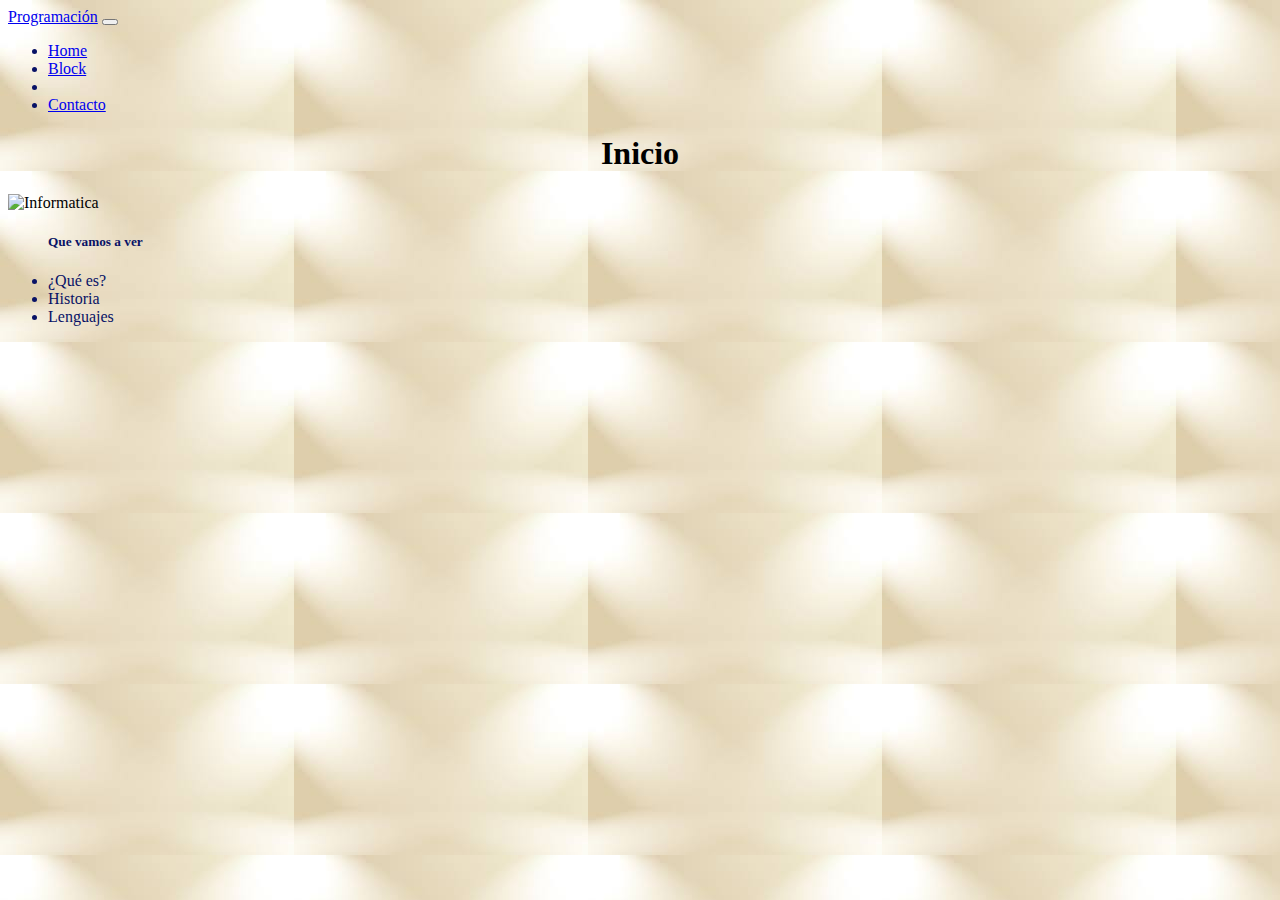
==== index.html @ 4de9d8d8 "Armando Pagina" ====
<!DOCTYPE html>
<html lang="en">
<head>
    <meta charset="utf-8" />
    <meta name="viewport" content="width=device-width, initial-scale=1" />
    <title>Block sobre la Informática</title>    
    <link rel="shortcut icon" href="favicon.ico" />
    <link href="https://cdn.jsdelivr.net/npm/bootstrap@5.2.0/dist/css/bootstrap.min.css" rel="stylesheet" integrity="sha384-gH2yIJqKdNHPEq0n4Mqa/HGKIhSkIHeL5AyhkYV8i59U5AR6csBvApHHNl/vI1Bx" crossorigin="anonymous" />
    <link rel="stylesheet" href="estilos.css" />
   <!-- <script src="js/script.js"></script> -->
</head>
<body>
    <header>
        <nav class="navbar navbar-expand-lg navbar-dark bg-dark">
            <div class="container-fluid">
              <a class="navbar-brand" href="#">Programación</a>
              <button class="navbar-toggler" type="button" data-bs-toggle="collapse" data-bs-target="#navbarSupportedContent" aria-controls="navbarSupportedContent" aria-expanded="false" aria-label="Toggle navigation">
                <span class="navbar-toggler-icon"></span>
              </button>
              <div class="collapse navbar-collapse" id="navbarSupportedContent">                
                <ul class="navbar-nav me-auto mb-2 mb-lg-0">
                  <li class="nav-item">
                    <a class="nav-link active" aria-current="page" href="/">Home</a>
                  </li>
                  <li class="nav-item">
                    <a class="nav-link" href="Block.html">Block</a>
                  </li>
                  <li class="nav-item dropdown">
                  </li>
                  <li class="nav-item">
                    <a class="nav-link" href="contacto.html">Contacto</a>
                  </li>
                </ul>
             <!--   <form class="d-flex" role="search">
                    <input class="form-control me-2" type="search" placeholder="Search" aria-label="Search">
                    <button class="btn btn-outline-success" type="submit">Search</button>
                </form>      -->          
              </div>
            </div>
          </nav>
    </header>

    <div class="container">
    <main>
        <h1>Inicio</h1>

        <img 
            id="imagen-referencial"
            class="img-fluid"
            src="https://www.tecnologia-informatica.com/wp-content/uploads/2019/02/word-image-123.jpeg" 
            alt="Informatica"             
        />
        <ul>
            <h5>Que vamos a ver</h5>
            <li>¿Qué es?</li>
            <li>Historia</li>
            <li>Lenguajes</li>
          </ul>     
    </main>   
    </div> 

    <script src="https://cdn.jsdelivr.net/npm/bootstrap@5.2.0/dist/js/bootstrap.bundle.min.js" integrity="sha384-A3rJD856KowSb7dwlZdYEkO39Gagi7vIsF0jrRAoQmDKKtQBHUuLZ9AsSv4jD4Xa" crossorigin="anonymous"></script>

</body>
</html>
---- estilos.css ----
h1{text-align: center;}

img{
    display:block;
    margin:auto;
}

h5{
    color: rgb(8, 18, 102);
}
ul{
    color: rgb(8, 18, 102);
}

body {
    background-image: url("images.jpg"
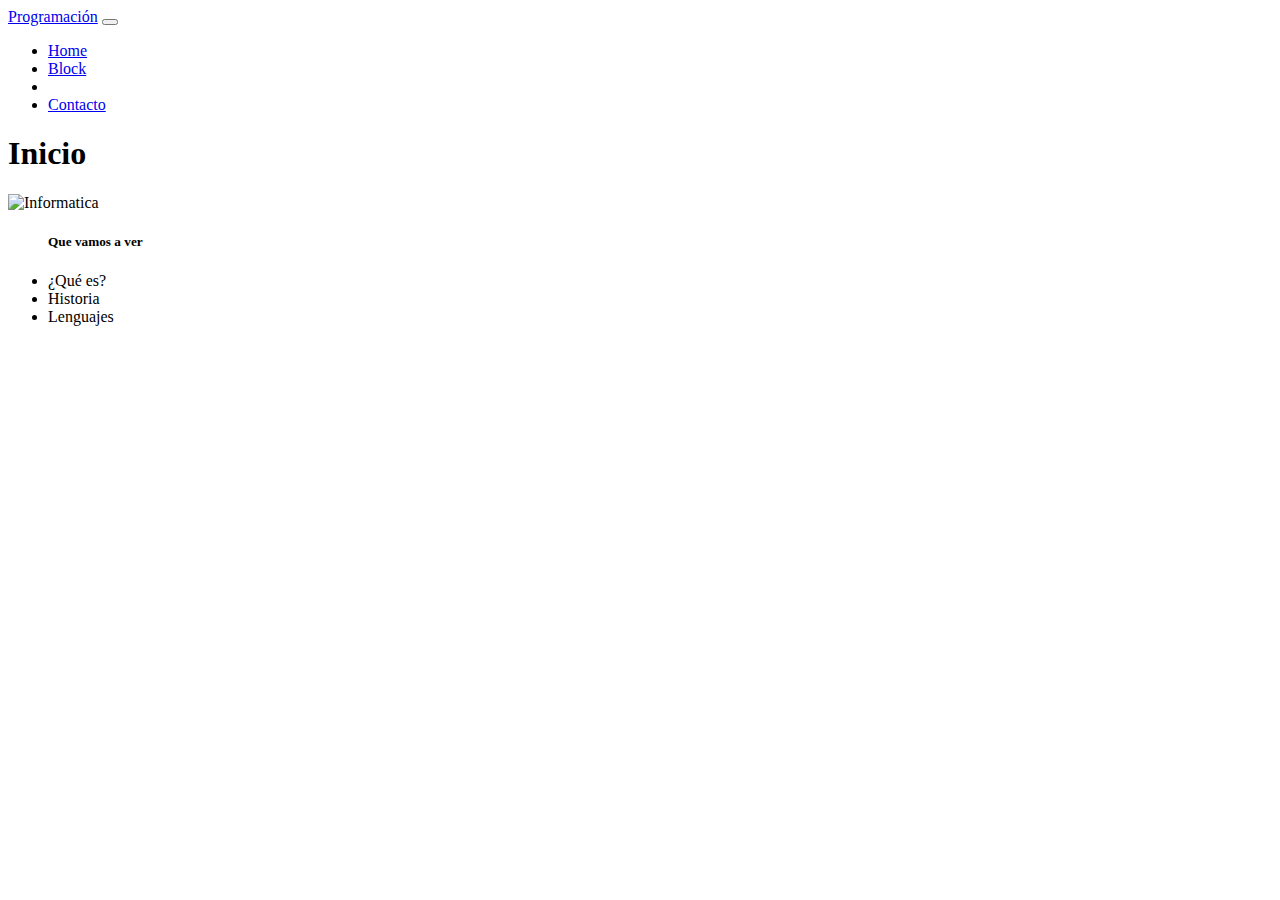
==== commit 5b4b4445: "Arreglo url" ====
--- a/index.html
+++ b/index.html
@@ -6,7 +6,7 @@
     <title>Block sobre la Informática</title>    
     <link rel="shortcut icon" href="favicon.ico" />
     <link href="https://cdn.jsdelivr.net/npm/bootstrap@5.2.0/dist/css/bootstrap.min.css" rel="stylesheet" integrity="sha384-gH2yIJqKdNHPEq0n4Mqa/HGKIhSkIHeL5AyhkYV8i59U5AR6csBvApHHNl/vI1Bx" crossorigin="anonymous" />
-    <link rel="stylesheet" href="estilos.css" />
+    <link rel="stylesheet" href="/Tarea1-CursoHTML/estilos.css" />
    <!-- <script src="js/script.js"></script> -->
 </head>
 <body>
@@ -20,15 +20,15 @@
               <div class="collapse navbar-collapse" id="navbarSupportedContent">                
                 <ul class="navbar-nav me-auto mb-2 mb-lg-0">
                   <li class="nav-item">
-                    <a class="nav-link active" aria-current="page" href="/">Home</a>
+                    <a class="nav-link" href="/Tarea1-CursoHTML/index.html">Home</a>
                   </li>
                   <li class="nav-item">
-                    <a class="nav-link" href="Block.html">Block</a>
+                    <a class="nav-link" href="/Tarea1-CursoHTML/Block.html">Block</a>
                   </li>
                   <li class="nav-item dropdown">
                   </li>
                   <li class="nav-item">
-                    <a class="nav-link" href="contacto.html">Contacto</a>
+                    <a class="nav-link" href="/Tarea1-CursoHTML/contacto.html">Contacto</a>
                   </li>
                 </ul>
              <!--   <form class="d-flex" role="search">
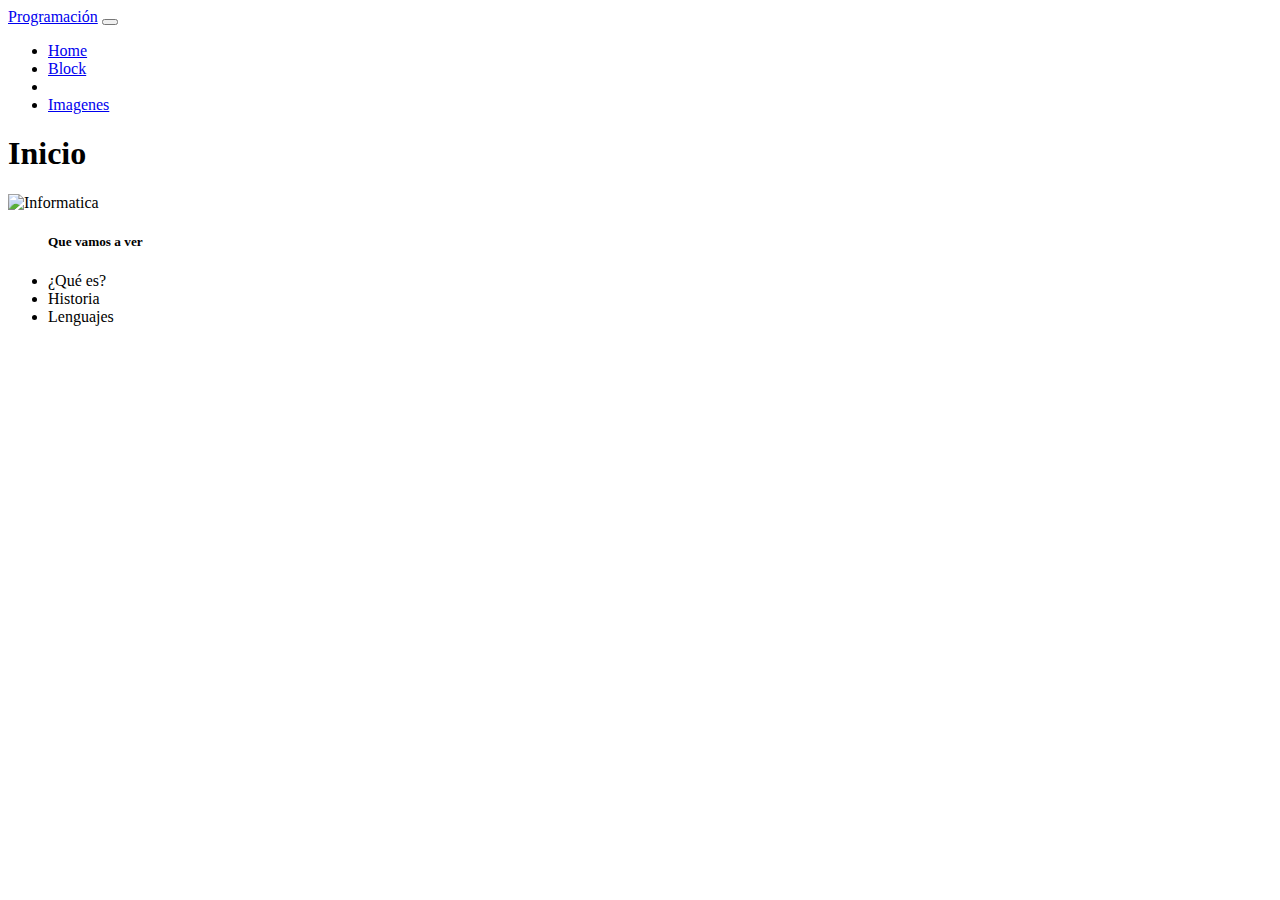
==== commit e54c5e50: "otros cambios" ====
--- a/index.html
+++ b/index.html
@@ -28,7 +28,7 @@
                   <li class="nav-item dropdown">
                   </li>
                   <li class="nav-item">
-                    <a class="nav-link" href="/Tarea1-CursoHTML/contacto.html">Contacto</a>
+                    <a class="nav-link" href="/Tarea1-CursoHTML/contacto.html">Imagenes</a>
                   </li>
                 </ul>
              <!--   <form class="d-flex" role="search">
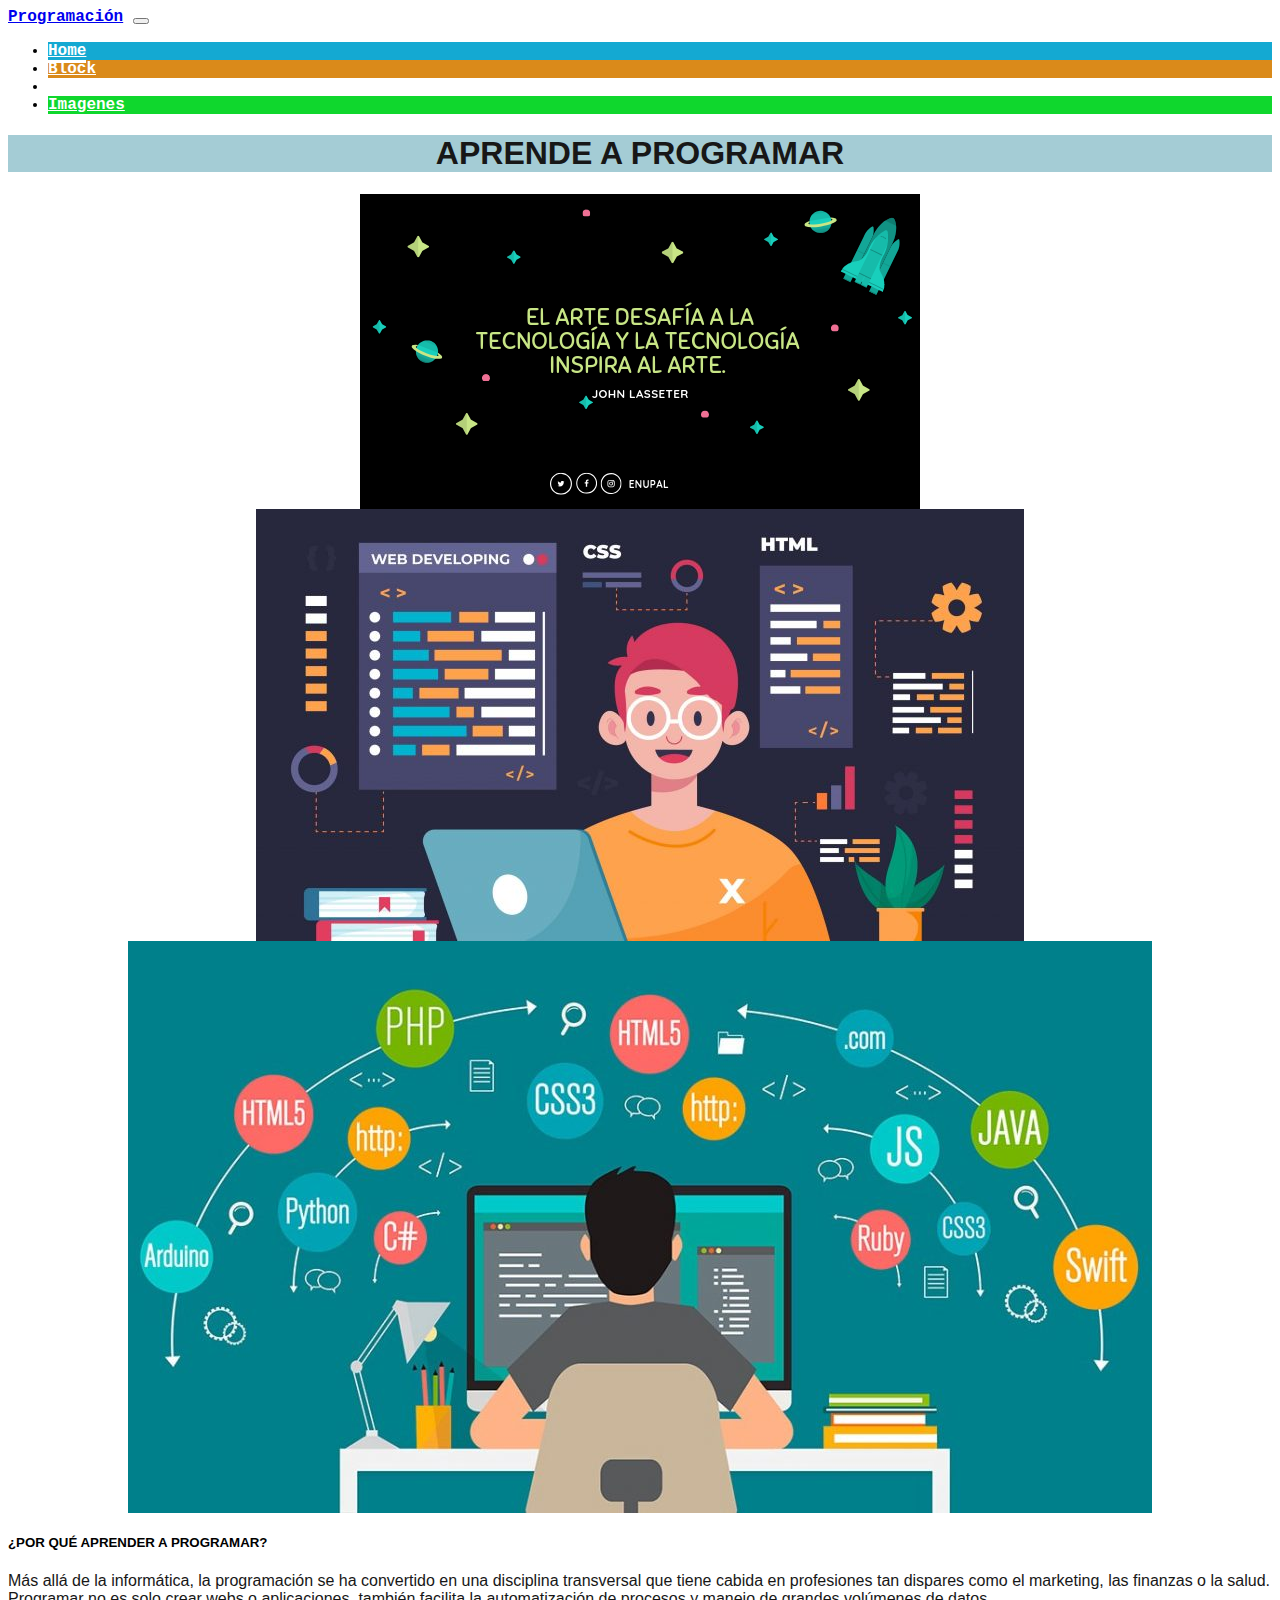
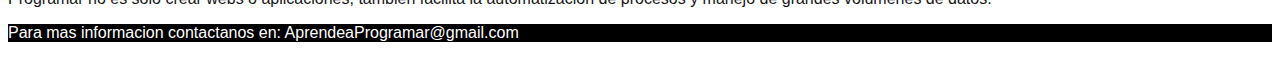
==== commit 7083aa30: "ajustes" ====
--- a/index.html
+++ b/index.html
@@ -1,65 +1,88 @@
 <!DOCTYPE html>
 <html lang="en">
+
 <head>
-    <meta charset="utf-8" />
-    <meta name="viewport" content="width=device-width, initial-scale=1" />
-    <title>Block sobre la Informática</title>    
-    <link rel="shortcut icon" href="favicon.ico" />
-    <link href="https://cdn.jsdelivr.net/npm/bootstrap@5.2.0/dist/css/bootstrap.min.css" rel="stylesheet" integrity="sha384-gH2yIJqKdNHPEq0n4Mqa/HGKIhSkIHeL5AyhkYV8i59U5AR6csBvApHHNl/vI1Bx" crossorigin="anonymous" />
-    <link rel="stylesheet" href="/Tarea1-CursoHTML/estilos.css" />
-   <!-- <script src="js/script.js"></script> -->
+  <meta charset="utf-8" />
+  <meta name="viewport" content="width=device-width, initial-scale=1" />
+  <title>Block sobre la Informática</title>
+  <link rel="shortcut icon" href="favicon.ico" />
+  <link href="https://cdn.jsdelivr.net/npm/bootstrap@5.2.0/dist/css/bootstrap.min.css" rel="stylesheet"
+    integrity="sha384-gH2yIJqKdNHPEq0n4Mqa/HGKIhSkIHeL5AyhkYV8i59U5AR6csBvApHHNl/vI1Bx" crossorigin="anonymous" />
+  <link rel="stylesheet" href="css/estilos.css" />
+  <!-- <script src="js/script.js"></script> -->
 </head>
+
 <body>
-    <header>
-        <nav class="navbar navbar-expand-lg navbar-dark bg-dark">
-            <div class="container-fluid">
-              <a class="navbar-brand" href="#">Programación</a>
-              <button class="navbar-toggler" type="button" data-bs-toggle="collapse" data-bs-target="#navbarSupportedContent" aria-controls="navbarSupportedContent" aria-expanded="false" aria-label="Toggle navigation">
-                <span class="navbar-toggler-icon"></span>
-              </button>
-              <div class="collapse navbar-collapse" id="navbarSupportedContent">                
-                <ul class="navbar-nav me-auto mb-2 mb-lg-0">
-                  <li class="nav-item">
-                    <a class="nav-link" href="/Tarea1-CursoHTML/index.html">Home</a>
-                  </li>
-                  <li class="nav-item">
-                    <a class="nav-link" href="/Tarea1-CursoHTML/Block.html">Block</a>
-                  </li>
-                  <li class="nav-item dropdown">
-                  </li>
-                  <li class="nav-item">
-                    <a class="nav-link" href="/Tarea1-CursoHTML/contacto.html">Imagenes</a>
-                  </li>
-                </ul>
-             <!--   <form class="d-flex" role="search">
+  <header>
+    <nav class="navbar navbar-expand-lg navbar-dark bg-dark">
+      <div class="container-fluid">
+        <a class="navbar-brand" href="#">Programación</a>
+        <button class="navbar-toggler" type="button" data-bs-toggle="collapse" data-bs-target="#navbarSupportedContent"
+          aria-controls="navbarSupportedContent" aria-expanded="false" aria-label="Toggle navigation">
+          <span class="navbar-toggler-icon"></span>
+        </button>
+        <div class="collapse navbar-collapse" id="navbarSupportedContent">
+          <ul class="navbar-nav me-auto mb-2 mb-lg-0">
+            <li class="nav-item" id="Home">
+              <a class="nav-link" href="index.html">Home</a>
+            </li>
+            <li class="nav-item" id="Block">
+              <a class="nav-link" href="Block.html">Block</a>
+            </li>
+            <li class="nav-item dropdown">
+            </li>
+            <li class="nav-item" id="contacto">
+              <a class="nav-link" href="contacto.html">Imagenes</a>
+            </li>
+          </ul>
+          <!--   <form class="d-flex" role="search">
                     <input class="form-control me-2" type="search" placeholder="Search" aria-label="Search">
                     <button class="btn btn-outline-success" type="submit">Search</button>
-                </form>      -->          
-              </div>
-            </div>
-          </nav>
-    </header>
+                </form>      -->
+        </div>
+      </div>
+    </nav>
+  </header>
 
-    <div class="container">
+  <div class="container">
     <main>
-        <h1>Inicio</h1>
+      <h1>APRENDE A PROGRAMAR</h1>
+      <div id="carouselExampleSlidesOnly" class="carousel slide" data-ride="carousel">
+        <div class="carousel-inner">
+          <div class="carousel-item active">
+            <img class="img-fluid w-50" src="img/A.png" alt="First slide">
+          </div>
+          <div class="carousel-item">
+            <img class="d-block w-50" src="img/B.jpg" alt="Second slide">
+          </div>
+          <div class="carousel-item">
+            <img class="d-block w-50" src="img/C.jpeg" alt="Third slide">
+          </div>
+        </div>
+      </div>
 
-        <img 
-            id="imagen-referencial"
-            class="img-fluid"
-            src="https://www.tecnologia-informatica.com/wp-content/uploads/2019/02/word-image-123.jpeg" 
-            alt="Informatica"             
-        />
-        <ul>
-            <h5>Que vamos a ver</h5>
-            <li>¿Qué es?</li>
-            <li>Historia</li>
-            <li>Lenguajes</li>
-          </ul>     
-    </main>   
-    </div> 
+      <h5>¿POR QUÉ APRENDER A PROGRAMAR?</h5>
+      <p>
+        Más allá de la informática, la programación se ha convertido en una disciplina transversal que tiene cabida en
+        profesiones tan dispares como el marketing, las finanzas o la salud. Programar no es solo crear webs o
+        aplicaciones, también facilita la automatización de procesos y manejo de grandes volúmenes de datos.
+      </p>
 
-    <script src="https://cdn.jsdelivr.net/npm/bootstrap@5.2.0/dist/js/bootstrap.bundle.min.js" integrity="sha384-A3rJD856KowSb7dwlZdYEkO39Gagi7vIsF0jrRAoQmDKKtQBHUuLZ9AsSv4jD4Xa" crossorigin="anonymous"></script>
+    </main>
+  </div>
+  <div id="footer">
+    <footer>
+      <p>
+        Para mas informacion contactanos en: AprendeaProgramar@gmail.com
+      </p>
+    </footer>
+
+  </div>
+
+  <script src="https://cdn.jsdelivr.net/npm/bootstrap@5.2.0/dist/js/bootstrap.bundle.min.js"
+    integrity="sha384-A3rJD856KowSb7dwlZdYEkO39Gagi7vIsF0jrRAoQmDKKtQBHUuLZ9AsSv4jD4Xa"
+    crossorigin="anonymous"></script>
 
 </body>
+
 </html>--- a/css/estilos.css
+++ b/css/estilos.css
@@ -0,0 +1,52 @@
+.container-fluid{
+    font-family:'Courier New', Courier, monospace;
+    font-weight: bold;
+}
+.nav-link{
+    color: white;  
+}
+.navbar-collapse {
+    flex-grow: initial;
+}
+#Home{background-color:#14a9d2;}
+#Block{background-color:#da8a1a;}
+#contacto{background-color:#0fd72d;}
+
+nav ul li a{
+border-bottom: 3px solid rgb(255, 255, 255);}
+
+nav ul li a:hover {
+	background: #000;
+	border-bottom: 3px solid rgb(0, 229, 255);
+}
+
+body{
+	background: white;
+	color: #171717;
+    font-family: Arial, Helvetica, sans-serif;
+}
+
+h1{text-align: center;
+	text-transform: uppercase;
+	background: rgba(31, 130, 152, 0.409);
+}
+
+
+
+img{
+    display:block;
+    margin:auto;
+}
+
+h5{
+    color: rgb(0, 0, 0);
+}
+ul{
+    color: rgb(0, 0, 0);
+}
+
+#footer{
+    background-color:#000;
+    color: white;
+  }
+
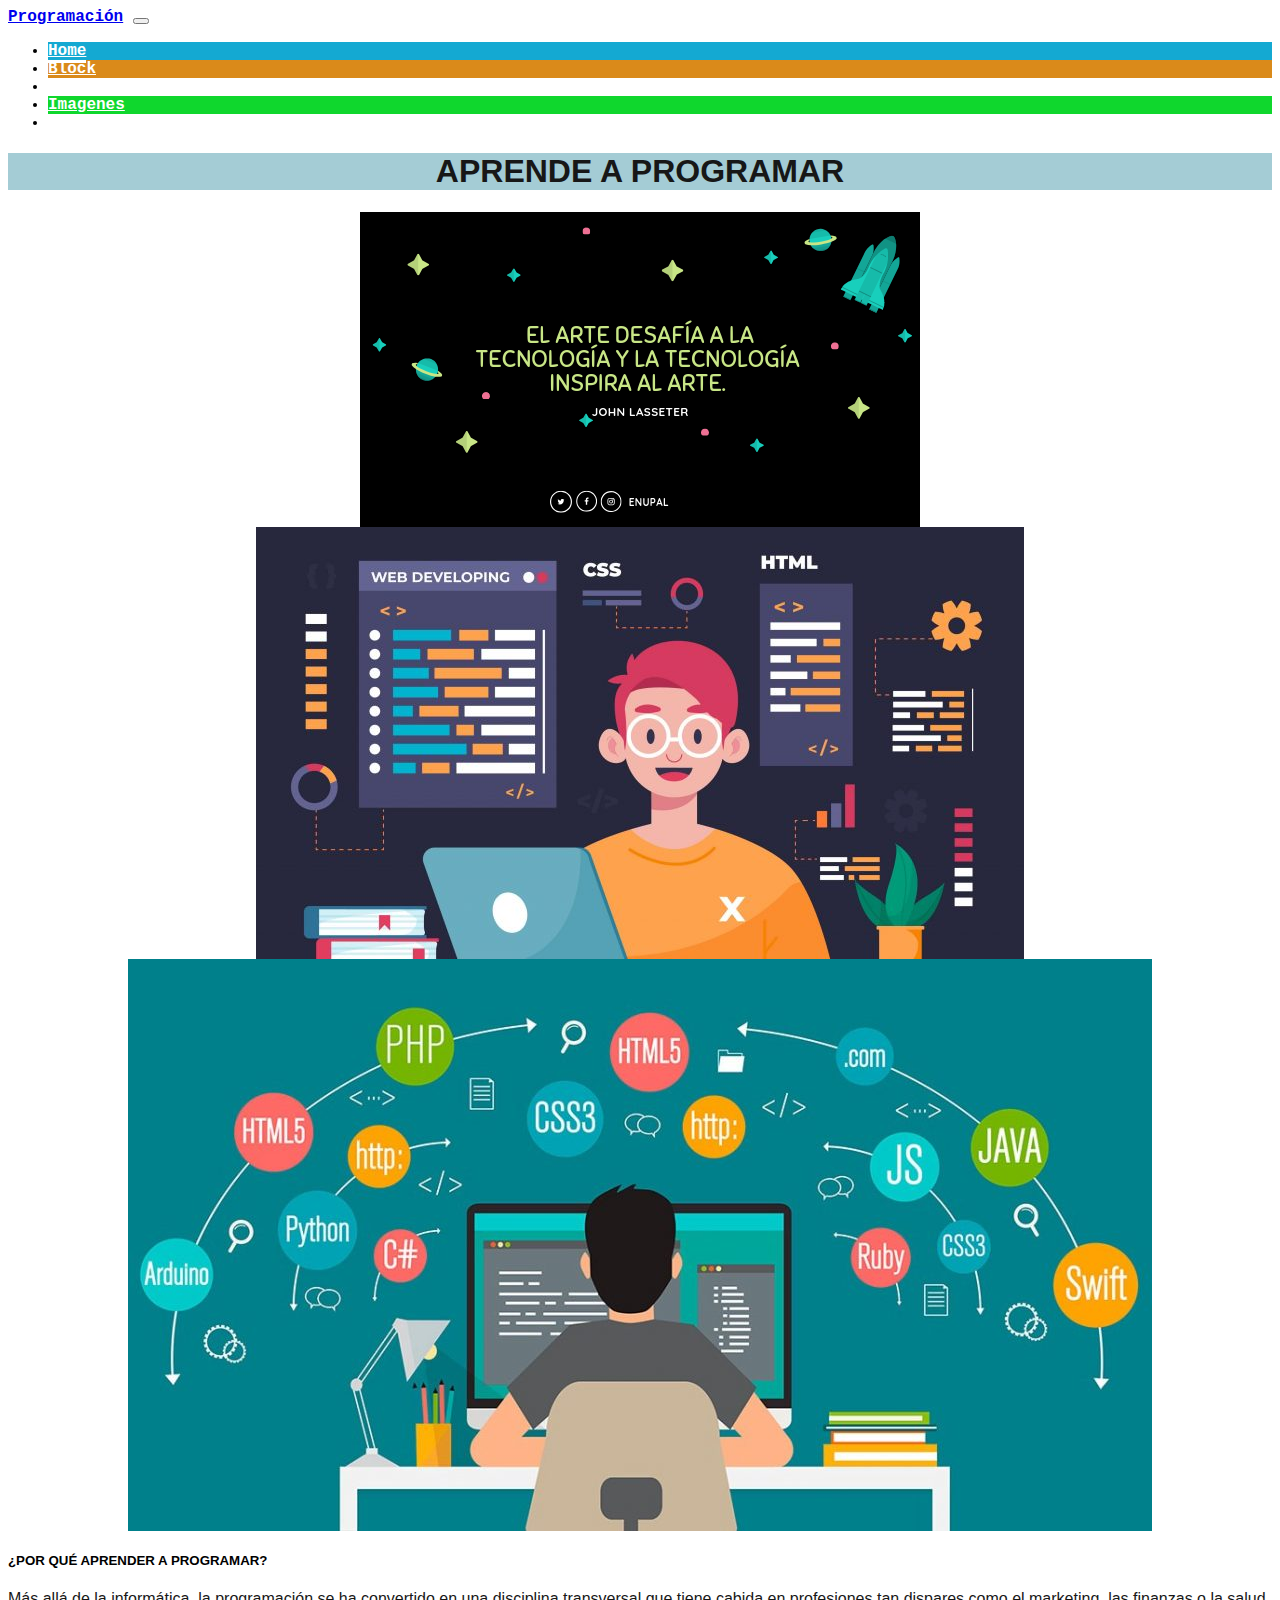
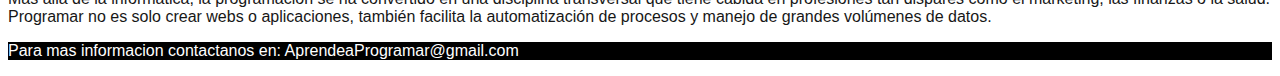
==== commit 5299d9fe: "Nivelar con Repo SDVGB" ====
--- a/index.html
+++ b/index.html
@@ -1,5 +1,5 @@
 <!DOCTYPE html>
-<html lang="en">
+<html lang="es">
 
 <head>
   <meta charset="utf-8" />
@@ -9,6 +9,7 @@
   <link href="https://cdn.jsdelivr.net/npm/bootstrap@5.2.0/dist/css/bootstrap.min.css" rel="stylesheet"
     integrity="sha384-gH2yIJqKdNHPEq0n4Mqa/HGKIhSkIHeL5AyhkYV8i59U5AR6csBvApHHNl/vI1Bx" crossorigin="anonymous" />
   <link rel="stylesheet" href="css/estilos.css" />
+  <script src="/JavaScrip/scripC.js"></script>
   <!-- <script src="js/script.js"></script> -->
 </head>
 
@@ -34,6 +35,9 @@
             <li class="nav-item" id="contacto">
               <a class="nav-link" href="contacto.html">Imagenes</a>
             </li>
+            <li class="nav-item" id="Dudas">
+              <a class="nav-link" href="dudas.html">Dinos tu DuDa</a>
+            </li>
           </ul>
           <!--   <form class="d-flex" role="search">
                     <input class="form-control me-2" type="search" placeholder="Search" aria-label="Search">
@@ -47,16 +51,16 @@
   <div class="container">
     <main>
       <h1>APRENDE A PROGRAMAR</h1>
-      <div id="carouselExampleSlidesOnly" class="carousel slide" data-ride="carousel">
+      <div id="carouselExampleSlidesOnly" class="carousel slide" data-bs-ride="carousel">
         <div class="carousel-inner">
           <div class="carousel-item active">
-            <img class="img-fluid w-50" src="img/A.png" alt="First slide">
+            <img src="img/A.png" class="d-block w-50" alt="...">
           </div>
           <div class="carousel-item">
-            <img class="d-block w-50" src="img/B.jpg" alt="Second slide">
+            <img src="img/B.jpg" class="d-block w-50" alt="...">
           </div>
           <div class="carousel-item">
-            <img class="d-block w-50" src="img/C.jpeg" alt="Third slide">
+            <img src="img/C.jpeg" class="d-block w-50" alt="...">
           </div>
         </div>
       </div>
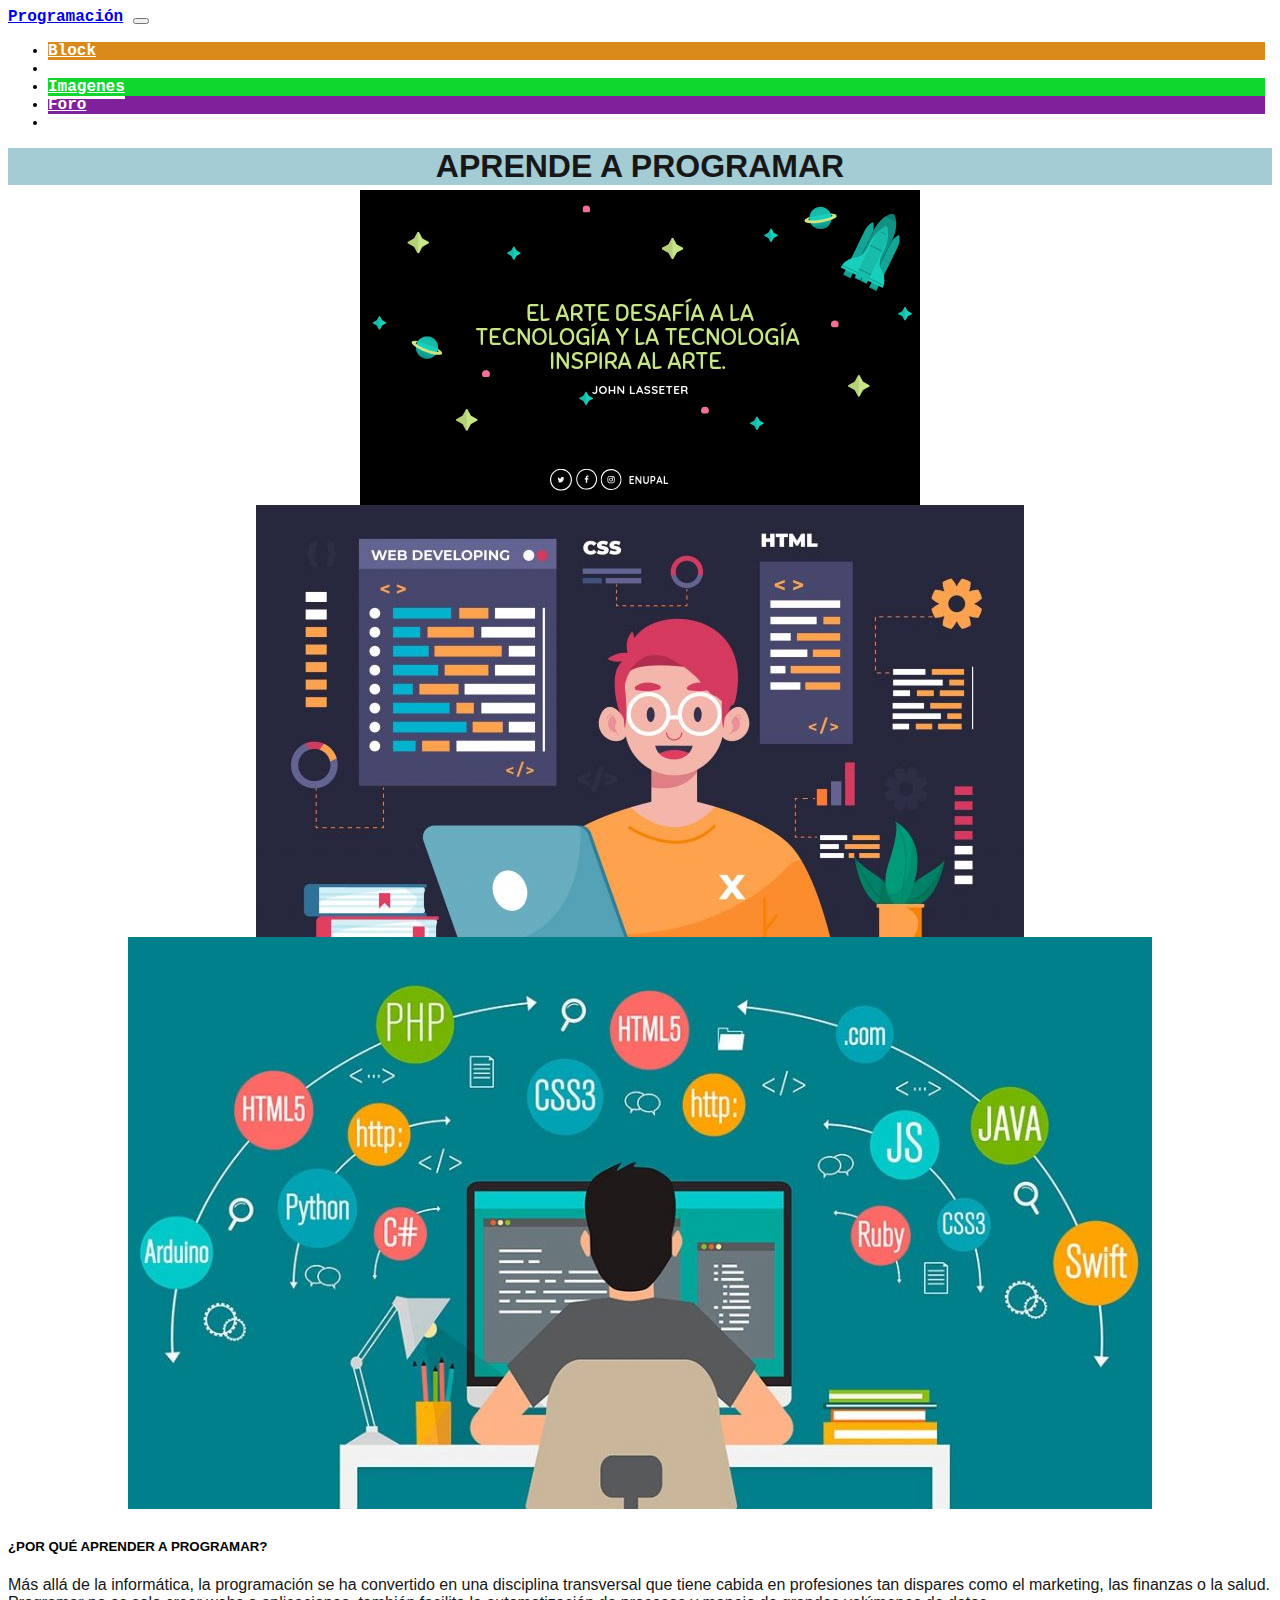
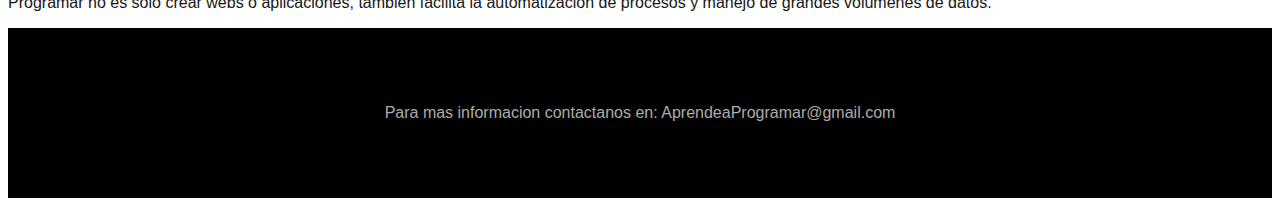
==== commit e6651c1a: "nivelar con Proyect" ====
--- a/index.html
+++ b/index.html
@@ -9,40 +9,36 @@
   <link href="https://cdn.jsdelivr.net/npm/bootstrap@5.2.0/dist/css/bootstrap.min.css" rel="stylesheet"
     integrity="sha384-gH2yIJqKdNHPEq0n4Mqa/HGKIhSkIHeL5AyhkYV8i59U5AR6csBvApHHNl/vI1Bx" crossorigin="anonymous" />
   <link rel="stylesheet" href="css/estilos.css" />
-  <script src="/JavaScrip/scripC.js"></script>
-  <!-- <script src="js/script.js"></script> -->
+
 </head>
 
 <body>
-  <header>
+ <header>
     <nav class="navbar navbar-expand-lg navbar-dark bg-dark">
       <div class="container-fluid">
-        <a class="navbar-brand" href="#">Programación</a>
+        <a class="navbar-brand" href="index.html">Programación</a>
         <button class="navbar-toggler" type="button" data-bs-toggle="collapse" data-bs-target="#navbarSupportedContent"
           aria-controls="navbarSupportedContent" aria-expanded="false" aria-label="Toggle navigation">
           <span class="navbar-toggler-icon"></span>
         </button>
         <div class="collapse navbar-collapse" id="navbarSupportedContent">
           <ul class="navbar-nav me-auto mb-2 mb-lg-0">
-            <li class="nav-item" id="Home">
-              <a class="nav-link" href="index.html">Home</a>
-            </li>
             <li class="nav-item" id="Block">
               <a class="nav-link" href="Block.html">Block</a>
             </li>
             <li class="nav-item dropdown">
             </li>
             <li class="nav-item" id="contacto">
-              <a class="nav-link" href="contacto.html">Imagenes</a>
+              <a class="nav-link" href="imagenes.html">Imagenes</a>
             </li>
             <li class="nav-item" id="Dudas">
-              <a class="nav-link" href="dudas.html">Dinos tu DuDa</a>
+              <a class="nav-link" href="dudas.html">Foro</a>
+            </li>
+            <li class="nav-item" id="Otro">
+              <a class="nav-link" href="ideas.html">Otro</a>
             </li>
           </ul>
-          <!--   <form class="d-flex" role="search">
-                    <input class="form-control me-2" type="search" placeholder="Search" aria-label="Search">
-                    <button class="btn btn-outline-success" type="submit">Search</button>
-                </form>      -->
+      
         </div>
       </div>
     </nav>
@@ -86,6 +82,7 @@
   <script src="https://cdn.jsdelivr.net/npm/bootstrap@5.2.0/dist/js/bootstrap.bundle.min.js"
     integrity="sha384-A3rJD856KowSb7dwlZdYEkO39Gagi7vIsF0jrRAoQmDKKtQBHUuLZ9AsSv4jD4Xa"
     crossorigin="anonymous"></script>
+    <script src="js/carousel.js"></script>
 
 </body>
 
--- a/css/estilos.css
+++ b/css/estilos.css
@@ -8,14 +8,20 @@
 .navbar-collapse {
     flex-grow: initial;
 }
-#Home{background-color:#14a9d2;}
-#Block{background-color:#da8a1a;}
-#contacto{background-color:#0fd72d;}
+#Home{background-color:#14a9d2;
+margin-right:7px;
+}
+#Block{background-color:#da8a1a;
+margin-right:7px;}
+#contacto{background-color:#0fd72d;
+margin-right:7px;}
+#Dudas{background-color:#7f219b;
+    margin-right:7px;}
 
 nav ul li a{
 border-bottom: 3px solid rgb(255, 255, 255);}
 
-nav ul li a:hover {
+nav ul li a:hover{
 	background: #000;
 	border-bottom: 3px solid rgb(0, 229, 255);
 }
@@ -29,6 +35,8 @@
 h1{text-align: center;
 	text-transform: uppercase;
 	background: rgba(31, 130, 152, 0.409);
+    margin-top: 5px;
+    margin-bottom:5px;
 }
 
 
@@ -38,8 +46,11 @@
     margin:auto;
 }
 
+
 h5{
     color: rgb(0, 0, 0);
+    margin-top: 30px;
+
 }
 ul{
     color: rgb(0, 0, 0);
@@ -47,6 +58,7 @@
 
 #footer{
     background-color:#000;
-    color: white;
+    color: rgb(173, 172, 172);
+    padding: 60px;
+    text-align: center;
   }
-
